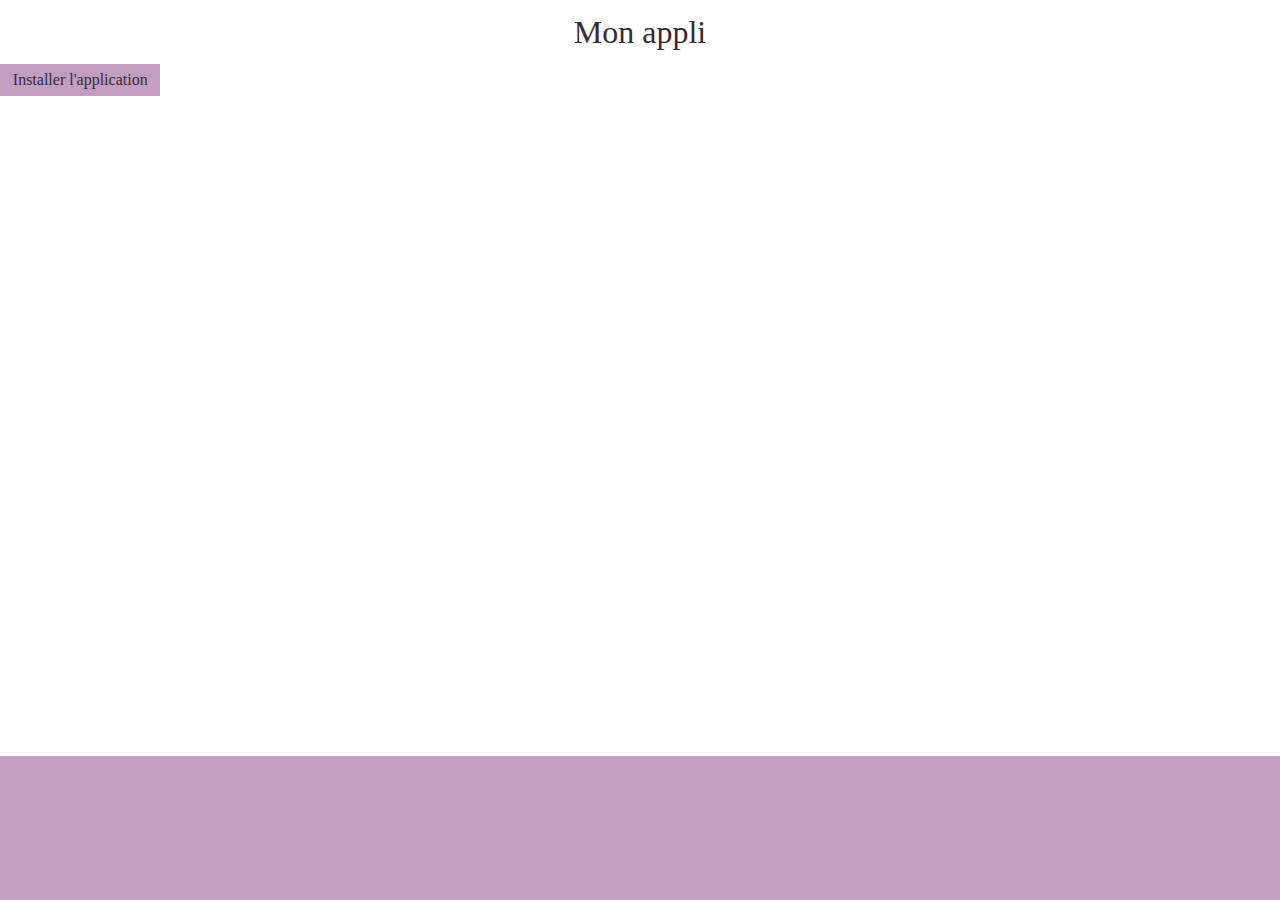
==== index.html @ f1e766eb "maison 10/28 10:10" ====
<!doctype html><html><head>
	<title>ma pwa</title>
	<meta name='viewport' content='width=device-width,initial-scale=1'/>
	<meta charset='utf-8'/>
	<base target='_blank'>
	<link rel='manifest' href='manifest.webmanifest'/>
	<link rel='icon' type='image/png' href='utils/icone-192.png'/>
	<link rel='apple-touch-icon' type='image/png' href='utils/icone-192.png'/>
	<meta name='msapplication-TileImage' content='utils/icone-192.png'>
	<meta name='theme-color' content='ivory'/>
	<meta name='msapplication-TileColor' content='ivory'>
	<meta name='apple-mobile-web-app-capable' content='yes'>
	<meta name='apple-mobile-web-app-status-bar-style' content='black'>
	<meta name='apple-mobile-web-app-title' content='mon titre'>
	<link rel='stylesheet' type='text/css' href='utils/structure.css'/>
	<link rel='stylesheet' type='text/css' href='utils/debbyPlay.css'/>
	<link rel='stylesheet' type='text/css' href='utils/color.css' media='screen'/>
	<script type='text/javascript' src='utils/text.js'></script>
	<script type='text/javascript' src='utils/debbyPlay.js'></script>
<style type='text/css'></style></head><body>
	<h1>mon appli</h1>
	<button id='install-pwa'>installer l'application</button>
	<script type='text/javascript' src='service-launcher.js'></script>
</body></html>
---- utils/structure.css ----
/* mise en forme de base sans couleurs */
:root {
	--bg-color: white;
	--text-color: black;
	--button-height: 2em;
	--button-bg: #DDD;
	--button-bg-hover: var(--button-bg, #DDD);
	--button-color: black;
	--button-color-hover: var(--button-color, black);
	--button-border: none;
	--input-bg: var(--button-bg, #DDD);
}
/* je peux afficher le titre dans la page avec
head, head > title {	display: block;	}
body, head, head > title {}
*/
body {
	margin: auto;
	padding: 0 0 1em 0;
	background-color: var(--bg-color, white);
	color: var(--text-color, black);
	font-family: serif;
	font-size: 1em;
}
* {
	box-sizing: border-box;
	padding: 0;
	margin: 0;
	font-size: 1em;
	line-height: 2em;
	vertical-align: top;
	font-family: inherit;
	font-style: normal;
	font-weight: normal;
	text-decoration: none;
	color: inherit;
	background: none;
	outline: none;
	border-width: inherit;
	border-style: none;
	border-color: inherit;
}
*:first-letter {	text-transform: uppercase;	}
*:before, *:after {	box-sizing: border-box;	}
table, caption, tr {
	/* width: 100%; */
	border-collapse: collapse;
}
th, td {
	padding: 0.2em;
	border: solid 2px var(--button-bg, #DDD);
}
li {	margin-left: 2%;	}
/* afficher le title comme un h1 */
head > title, h1 {
	text-align: center;
	font-size: 2em;
}
h2 {
	text-align: center;
	font-size: 1.5em;
}
h3, th {	font-weight: bold;	}
hr {
	height: 0.1em;
	margin-top: 0.5em;
	margin-bottom: 0.5em;
	background-color: var(--text-color, black);
}
/* a {	display: block } */
a:hover {	font-weight: bold }
/* les boutons */
button, input, select, textarea {	outline: none;	}
button, a.button, nav a, input[type='button'], input[type='submit'], input[type='reset'], select {
	text-align: center;
	display: inline-block;
	height: var(--button-height, 2em);
	line-height: var(--button-height, 2em);
	padding: 1%;
	padding-top: 0;
	color: var(--button-color, black);
	background-color: var(--button-bg, #DDD);
	border-style: var(--button-border, none);
}
button:hover, a.button:hover, nav a:hover, input[type='button']:hover, input[type='submit']:hover, input[type='reset']:hover {
	background-color: var(--button-bg-hover, #DDD);
	color: var(--button-color-hover, black);
	font-weight: normal;
}
/* les champs de texte */
input[type='radio'], input[type='checkbox'], input[type='number'], input[type='date'], input[type='time'] {
	appearance: none;
	-moz-appearance: none;
	-o-appearance: none;
	-webkit-appearance: none;
}
textarea, input[type='text'], input[type='email'], input[type='number'], input[type='date'], input[type='time'] {
	width: 100%;
	color: var(--text-color, black);
	background-color: var(--input-bg, #DDD);
	border-style: var(--button-border, none);
	margin-bottom: 1%;
}
::placeholder {
	color: var(--text-color, black);
	opacity: 0.6;
}
textarea {	height: 3em;	}
/* les boutons radio */
input[type='radio'], input[type='checkbox'] {
	width: 1em;
	height: 1em;
	border: solid 2px black;
	border-color: var(--text-color, black);
	margin-top: 1%;
}
input[type='radio']:checked, input[type='checkbox']:checked {	background-color: var(--button-bg, #DDD);	}
/* barre de navigation */
nav {
	display: flex;
	flex-direction: row;
	flex-wrap: nowrap;
	margin: 0;
}
nav >* {
	flex-grow: 1;
	flex-shrink: 1;
}
/* affichage pour les tablettes */
@media (max-width: 992px){}
/* affichage pour les smartphones */
@media (max-width: 768px){
	body.banner {
		background: none;
		padding-top: 0;
	}
	img {	max-width: 100%;	}
	img +*, .right +* {	clear: right }
	nav {	flex-wrap: wrap }
}
@media print{
	body.banner {
		background: none;
		padding-top: 0;
	}
}
/* deux methodes pour faire une banniere */
body.banner {
/*	background-image: url('../data/banniere.jpg'); */
	background-repeat: no-repeat;
	background-size: 100% 10cm;
	padding-top: 10cm;
}
img#banner {
	width: 100%;
	height: 10cm;
	object-fit: cover;
	margin: 0;
}
---- utils/debbyPlay.css ----
/* mettre en forme certains éléments de mon cadriciel display. */
body { border-color: red; }
.hidden		{	display: none;	}
template	{	display: none;	}
insert		{	display: block;	}
selection	{
	display: block;
	border: solid 2px var(--button-bg);
}
selection *	{	width: 100%;	}
selection p	{
	text-align: center;
	height: var(--button-height, 2em);
	line-height: var(--button-height, 2em);
	padding: 0.2em;
	padding-top: 0;
	color: var(--button-color, black);
	background-color: var(--button-bg, #DDD);
	border-style: var(--button-border, none);
}
selection p:before		{	content: 'Choisir: ';	}
selection option		{	display: none;	}
selection option:hover	{	font-weight: bold;	}
selection:hover option	{	display: block;	}
carousel	{
	display: grid;
	grid-template-columns: 1fr 80% 1fr;
	text-align: center;
	height: 2em;
	align-items: stretch;
}
carousel *	{
	box-sizing: border-box;
	height: 100%;
	margin: 0;
	padding: 0;
}
carousel p	{
	font-weight: bold;
	background-color: var(--button-bg, #DDD);
	color: var(--button-color, black);
}
carousel input	{	outline: none;	}
calendar selection {
	display: grid;
	grid-template-columns: 1fr 1fr 1fr;
	text-align: center;
}
calendar selection p {	grid-column: 1/4;	}
calendar p:before		{	content: none;	}
calendar selection:nth-child(3) {	grid-template-columns: 1fr 1fr 1fr 1fr 1fr 1fr 1fr;	}
calendar selection:nth-child(3) p {	grid-column: 1/8;	}
---- utils/color.css ----
:root {
	--text-color: #342C37;
	--button-color: #342C37;
	--button-color-hover: #342C37;
	--button-bg: #C29FC2;
	--button-bg-hover: #9DB2E2;
	--button-border: none;
	--input-bg: #F5DEF5;
	--foldable-border: solid;
}
html { background-color: #C29FC2; }
body {
	max-width: 36cm;
	min-height: 20cm;
	background-color: var(--bg-color);
}
div.container >* { margin: 0 2%; }
div.container > nav {
	margin: 0;
	margin-bottom: 1cm;
	border: solid 2px var(--text-color);
	border-top: none;
	border-bottom: none;
}
/* fiche */
section.fiche {
	/*
	display: inline-block;
	width: 45%;
	*/
	border: solid 2px var(--text-color);
	border-radius: 2em;
	background: linear-gradient(180deg, var(--button-bg) 3em, transparent 3em);
	text-align: left;
	margin: 1%;
	margin-top: 5%;
}
section.fiche >* { margin: 1% 2%; }
section.fiche a.title, section.fiche h2 {
	display: block;
	margin: 0;
	font-size: 1.5em;
	background-color: var(--button-bg);
	border-radius: 2em 2em 0 0;
	text-align: center;
}
section.fiche h3 { text-align: center; }
section.fiche img {
	margin: 0;
	max-width: 100%;
}
/* affichage pour les smartphones */
@media (max-width: 768px){
	section.fiche { width: 98%; }
	div.container > section { margin: 0 0 1em 0; }
}
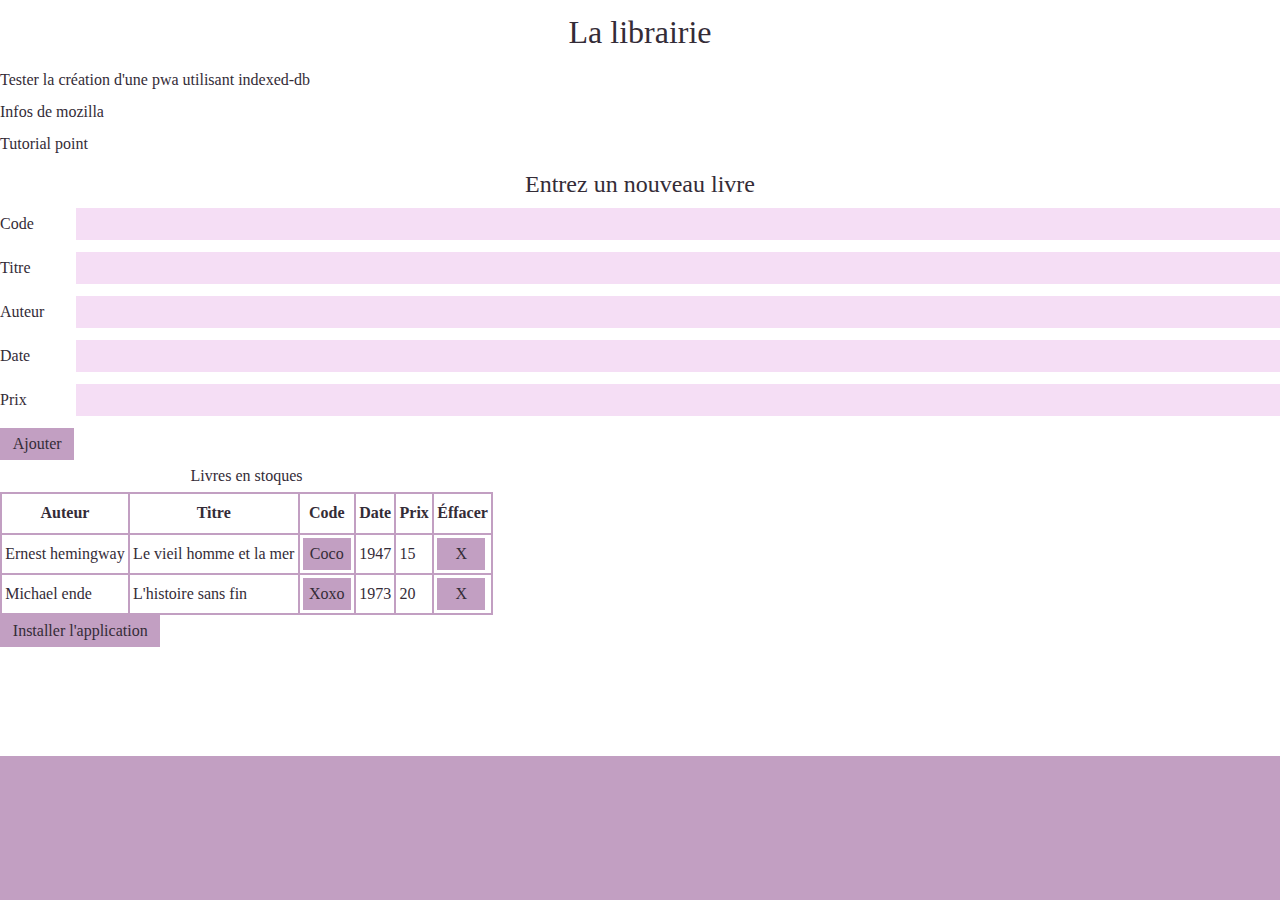
==== commit f186bbd4: "boulot 10/28 12:55" ====
--- a/index.html
+++ b/index.html
@@ -17,8 +17,34 @@
 	<link rel='stylesheet' type='text/css' href='utils/color.css' media='screen'/>
 	<script type='text/javascript' src='utils/text.js'></script>
 	<script type='text/javascript' src='utils/debbyPlay.js'></script>
-<style type='text/css'></style></head><body>
-	<h1>mon appli</h1>
+<style type='text/css'>
+	div {
+		display: grid;
+		grid-template-columns: 2cm 1fr;
+	}
+	button { min-width: 3em; }
+	a { display: block; }
+</style></head><body>
+	<h1>la librairie</h1>
+	<p>tester la création d'une pwa utilisant indexed-db</p>
+	<a href='https://developer.mozilla.org/en-US/docs/Web/API/indexedDB_API/Using_indexedDB'>infos de mozilla</a>
+	<a href='https://www.tutorialspoint.com/html5/html5_indexedDB.htm'>tutorial point</a>
+	<h2>entrez un nouveau livre</h2>
+	<div>
+		<span>code</span><input type='text' value='(( book.code ))'>
+		<span>titre</span><input type='text' value='(( book.title ))'>
+		<span>auteur</span><input type='text' value='(( book.autor ))'>
+		<span>date</span><input type='text' value='(( book.date ))'>
+		<span>prix</span><input type='text' value='(( book.price ))'>
+	</div>
+	<button onclick='addUpdateBook()'>ajouter</button>
+	<table>
+		<caption>livres en stoques</caption>
+		<tr><th>auteur</th><th>titre</th><th>code</th><th>date</th><th>prix</th><th>éffacer</th></tr>
+		<tr for='books'>
+			<td>(( autor ))</td><td>(( title ))</td><td><button onclick='selBook("(( code ))")'>(( code ))</button></td><td>(( date ))</td><td>(( price ))</td><td><button onclick='delBook("(( code ))")'>X</button></td></tr>
+	</table>
 	<button id='install-pwa'>installer l'application</button>
+	<script type='text/javascript' src='idb-script.js'></script>
 	<script type='text/javascript' src='service-launcher.js'></script>
 </body></html>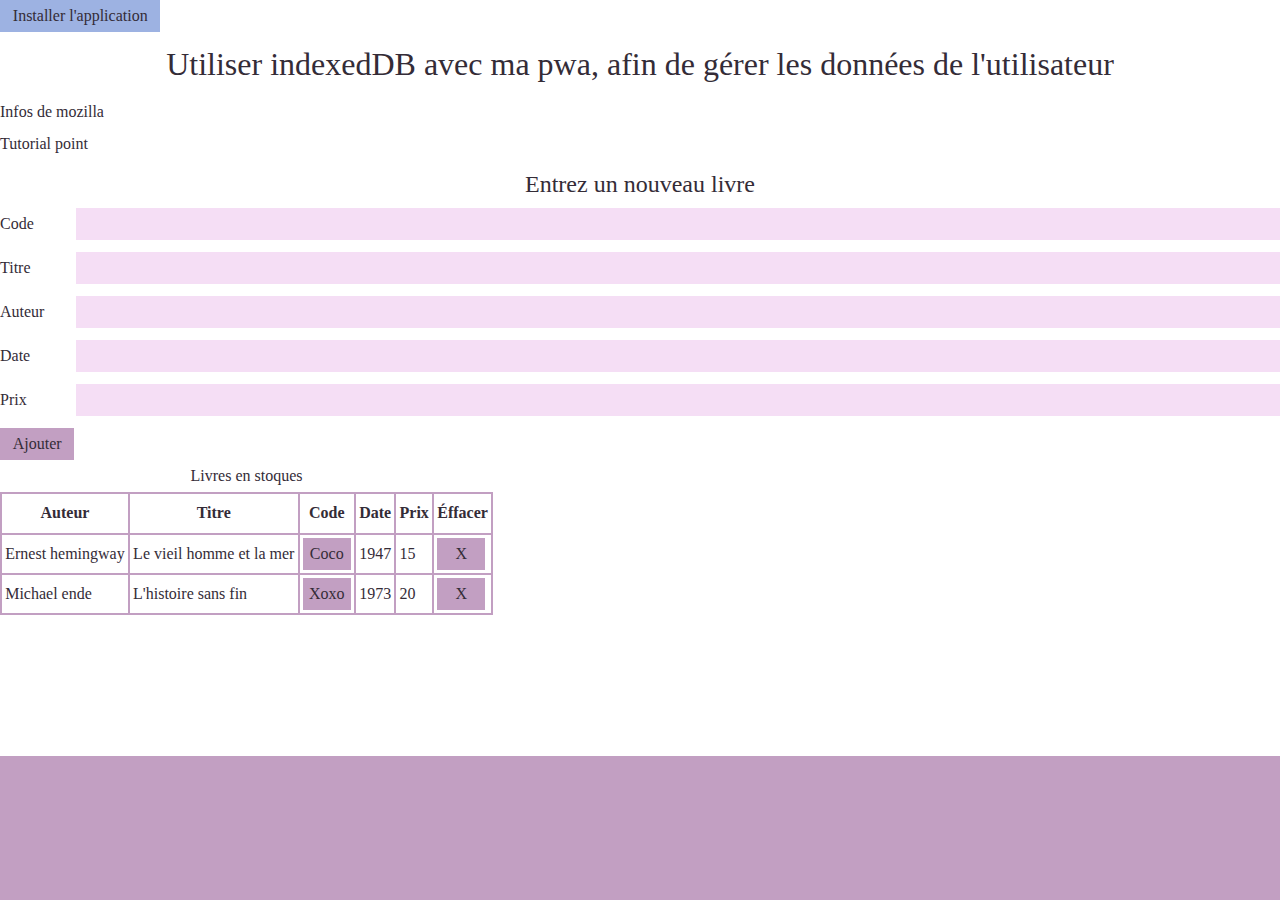
==== commit 9a559dd0: "boulot 10/29 13:50 ca marche !" ====
--- a/index.html
+++ b/index.html
@@ -1,50 +1,49 @@
-<!doctype html><html><head>
-	<title>ma pwa</title>
-	<meta name='viewport' content='width=device-width,initial-scale=1'/>
-	<meta charset='utf-8'/>
-	<base target='_blank'>
-	<link rel='manifest' href='manifest.webmanifest'/>
-	<link rel='icon' type='image/png' href='utils/icone-192.png'/>
-	<link rel='apple-touch-icon' type='image/png' href='utils/icone-192.png'/>
-	<meta name='msapplication-TileImage' content='utils/icone-192.png'>
-	<meta name='theme-color' content='ivory'/>
-	<meta name='msapplication-TileColor' content='ivory'>
-	<meta name='apple-mobile-web-app-capable' content='yes'>
-	<meta name='apple-mobile-web-app-status-bar-style' content='black'>
-	<meta name='apple-mobile-web-app-title' content='mon titre'>
-	<link rel='stylesheet' type='text/css' href='utils/structure.css'/>
-	<link rel='stylesheet' type='text/css' href='utils/debbyPlay.css'/>
-	<link rel='stylesheet' type='text/css' href='utils/color.css' media='screen'/>
-	<script type='text/javascript' src='utils/text.js'></script>
-	<script type='text/javascript' src='utils/debbyPlay.js'></script>
-<style type='text/css'>
-	div {
-		display: grid;
-		grid-template-columns: 2cm 1fr;
-	}
-	button { min-width: 3em; }
-	a { display: block; }
-</style></head><body>
-	<h1>la librairie</h1>
-	<p>tester la création d'une pwa utilisant indexed-db</p>
-	<a href='https://developer.mozilla.org/en-US/docs/Web/API/indexedDB_API/Using_indexedDB'>infos de mozilla</a>
-	<a href='https://www.tutorialspoint.com/html5/html5_indexedDB.htm'>tutorial point</a>
-	<h2>entrez un nouveau livre</h2>
-	<div>
-		<span>code</span><input type='text' value='(( book.code ))'>
-		<span>titre</span><input type='text' value='(( book.title ))'>
-		<span>auteur</span><input type='text' value='(( book.autor ))'>
-		<span>date</span><input type='text' value='(( book.date ))'>
-		<span>prix</span><input type='text' value='(( book.price ))'>
-	</div>
-	<button onclick='addUpdateBook()'>ajouter</button>
-	<table>
-		<caption>livres en stoques</caption>
-		<tr><th>auteur</th><th>titre</th><th>code</th><th>date</th><th>prix</th><th>éffacer</th></tr>
-		<tr for='books'>
-			<td>(( autor ))</td><td>(( title ))</td><td><button onclick='selBook("(( code ))")'>(( code ))</button></td><td>(( date ))</td><td>(( price ))</td><td><button onclick='delBook("(( code ))")'>X</button></td></tr>
-	</table>
-	<button id='install-pwa'>installer l'application</button>
-	<script type='text/javascript' src='idb-script.js'></script>
-	<script type='text/javascript' src='service-launcher.js'></script>
+<!doctype html><html><head>
+	<title>ma pwa</title>
+	<meta name='viewport' content='width=device-width,initial-scale=1'/>
+	<meta charset='utf-8'/>
+	<base target='_blank'>
+	<link rel='manifest' href='manifest.webmanifest'/>
+	<link rel='icon' type='image/png' href='utils/icone-192.png'/>
+	<link rel='apple-touch-icon' type='image/png' href='utils/icone-192.png'/>
+	<meta name='msapplication-TileImage' content='utils/icone-192.png'>
+	<meta name='theme-color' content='ivory'/>
+	<meta name='msapplication-TileColor' content='ivory'>
+	<meta name='apple-mobile-web-app-capable' content='yes'>
+	<meta name='apple-mobile-web-app-status-bar-style' content='black'>
+	<meta name='apple-mobile-web-app-title' content='mon titre'>
+	<link rel='stylesheet' type='text/css' href='utils/structure.css'/>
+	<link rel='stylesheet' type='text/css' href='utils/debbyPlay.css'/>
+	<link rel='stylesheet' type='text/css' href='utils/color.css' media='screen'/>
+	<script type='text/javascript' src='utils/text.js'></script>
+	<script type='text/javascript' src='utils/debbyPlay.js'></script>
+<style type='text/css'>
+	div {
+		display: grid;
+		grid-template-columns: 2cm 1fr;
+	}
+	button { min-width: 3em; }
+	a { display: block; }
+</style></head><body>
+	<button id='install-pwa'>installer l'application</button>
+	<h1>utiliser indexedDB avec ma pwa, afin de gérer les données de l'utilisateur</h1>
+	<a href='https://developer.mozilla.org/en-US/docs/Web/API/indexedDB_API/Using_indexedDB'>infos de mozilla</a>
+	<a href='https://www.tutorialspoint.com/html5/html5_indexedDB.htm'>tutorial point</a>
+	<h2>entrez un nouveau livre</h2>
+	<div>
+		<span>code</span><input type='text' value='(( book.code ))'>
+		<span>titre</span><input type='text' value='(( book.title ))'>
+		<span>auteur</span><input type='text' value='(( book.autor ))'>
+		<span>date</span><input type='text' value='(( book.date ))'>
+		<span>prix</span><input type='text' value='(( book.price ))'>
+	</div>
+	<button onclick='addUpdateBook()'>ajouter</button>
+	<table>
+		<caption>livres en stoques</caption>
+		<tr><th>auteur</th><th>titre</th><th>code</th><th>date</th><th>prix</th><th>éffacer</th></tr>
+		<tr for='books'>
+			<td>(( autor ))</td><td>(( title ))</td><td><button onclick='selBook("(( code ))")'>(( code ))</button></td><td>(( date ))</td><td>(( price ))</td><td><button onclick='delBook("(( code ))")'>X</button></td></tr>
+	</table>
+	<script type='text/javascript' src='idb-code.js'></script>
+	<script type='text/javascript' src='service-launcher.js'></script>
 </body></html>